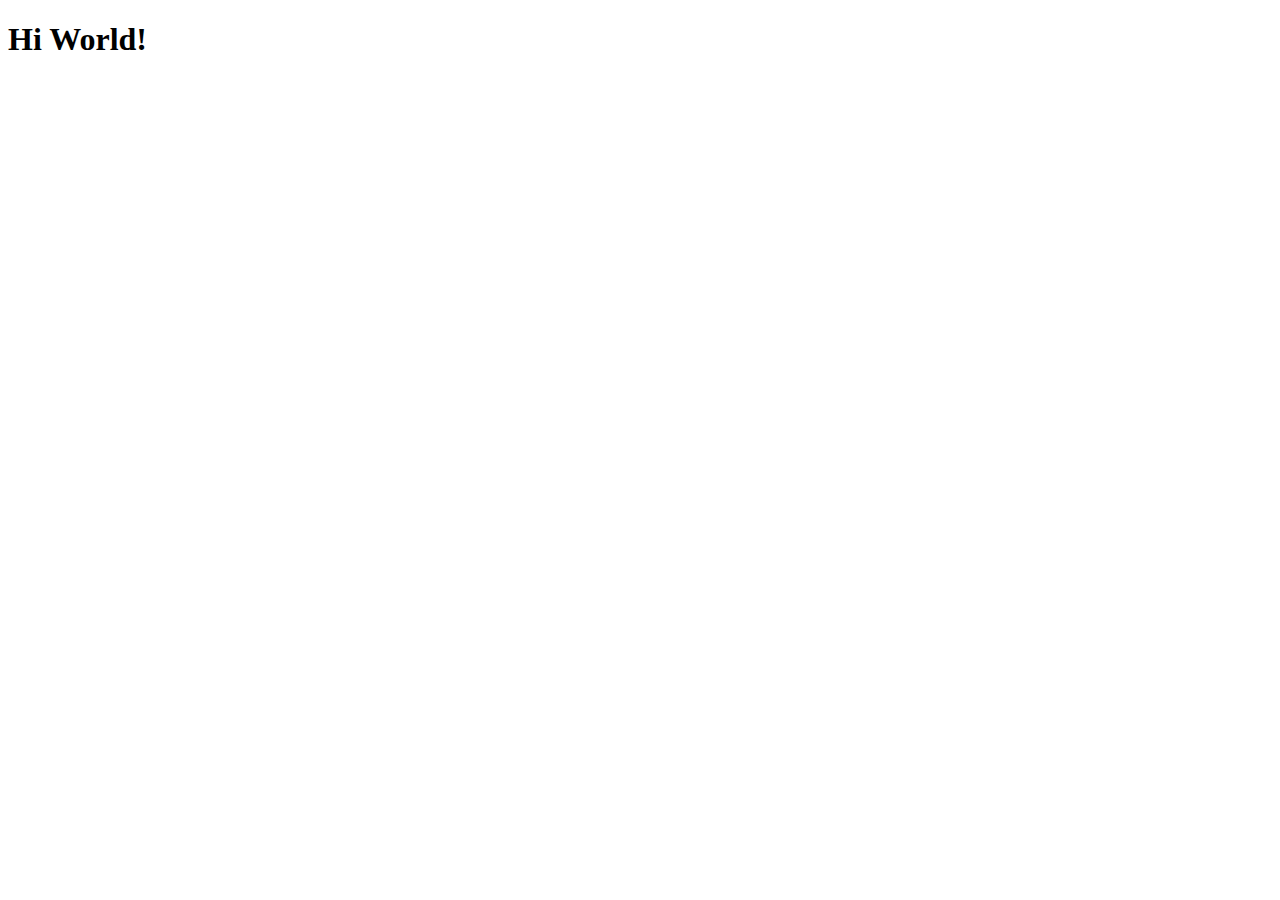
==== Project2-Landing_Page/index.html @ 206ea8c7 "Added base files" ====
<!DOCTYPE html>
<html lang="en">
<head>
    <meta charset="UTF-8">
    <meta name="viewport" content="width=device-width, initial-scale=1.0">
    <title>Landing Page</title>
</head>
<body>
    <h1>Hi World!</h1>
</body>
</html>
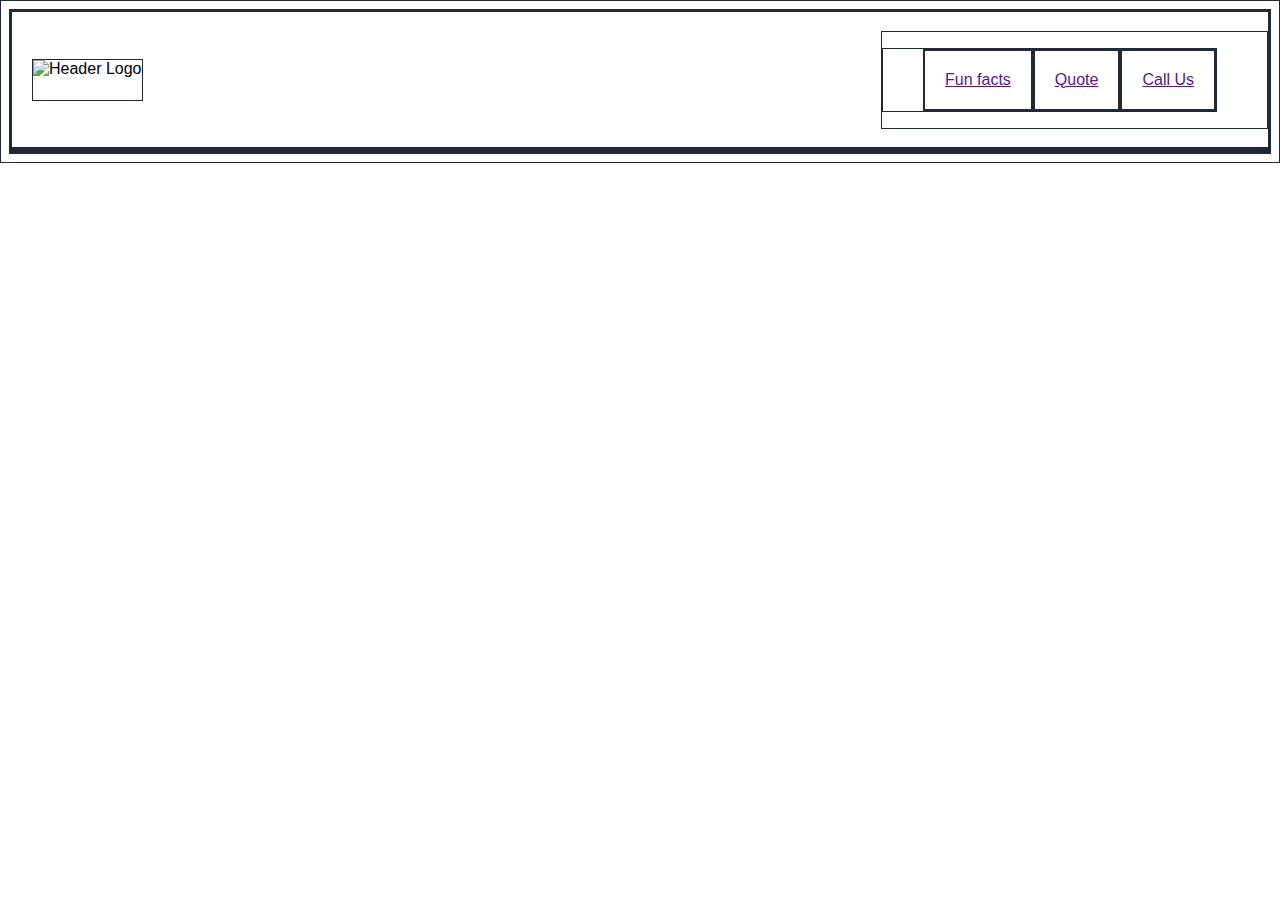
==== commit 4f4edbfe: "Added a header and nav" ====
--- a/Project2-Landing_Page/index.html
+++ b/Project2-Landing_Page/index.html
@@ -4,8 +4,22 @@
     <meta charset="UTF-8">
     <meta name="viewport" content="width=device-width, initial-scale=1.0">
     <title>Landing Page</title>
+    <link rel="stylesheet" href="styles.css">
 </head>
 <body>
-    <h1>Hi World!</h1>
+    <main>
+    <header id="header">
+        <img src="" alt="Header Logo" id="header-logo">
+        <nav>
+            <ul>
+                <li><a href="">Fun facts</a></li>
+                <li><a href="">Quote</a></li>
+                <li><a href="">Call Us</a></li>
+            </ul>
+        </nav>
+    </header>
+    <section id="hero"></section>
+    </main>
+    <footer id="footer"></footer>
 </body>
 </html>--- a/Project2-Landing_Page/styles.css
+++ b/Project2-Landing_Page/styles.css
@@ -0,0 +1,35 @@
+* {
+    border: #1F2937 solid 1px;
+    font-family: sans-serif;
+}
+
+
+nav ul li a {
+    display: block;
+    padding: 20px;
+}
+
+nav ul {
+    display: flex;
+    justify-content: flex-start;
+    width: max-content;
+    margin-right: 50px;
+    list-style-type: none;
+}
+
+
+#header {
+    display: flex;
+    justify-content: space-between;
+    height: 15vh;
+    align-items: center;
+}
+
+#header-logo {
+    margin-left: 20px;
+    height: 40px;
+}
+
+#hero ,#footer {
+    background-color: #1F2937;
+}
